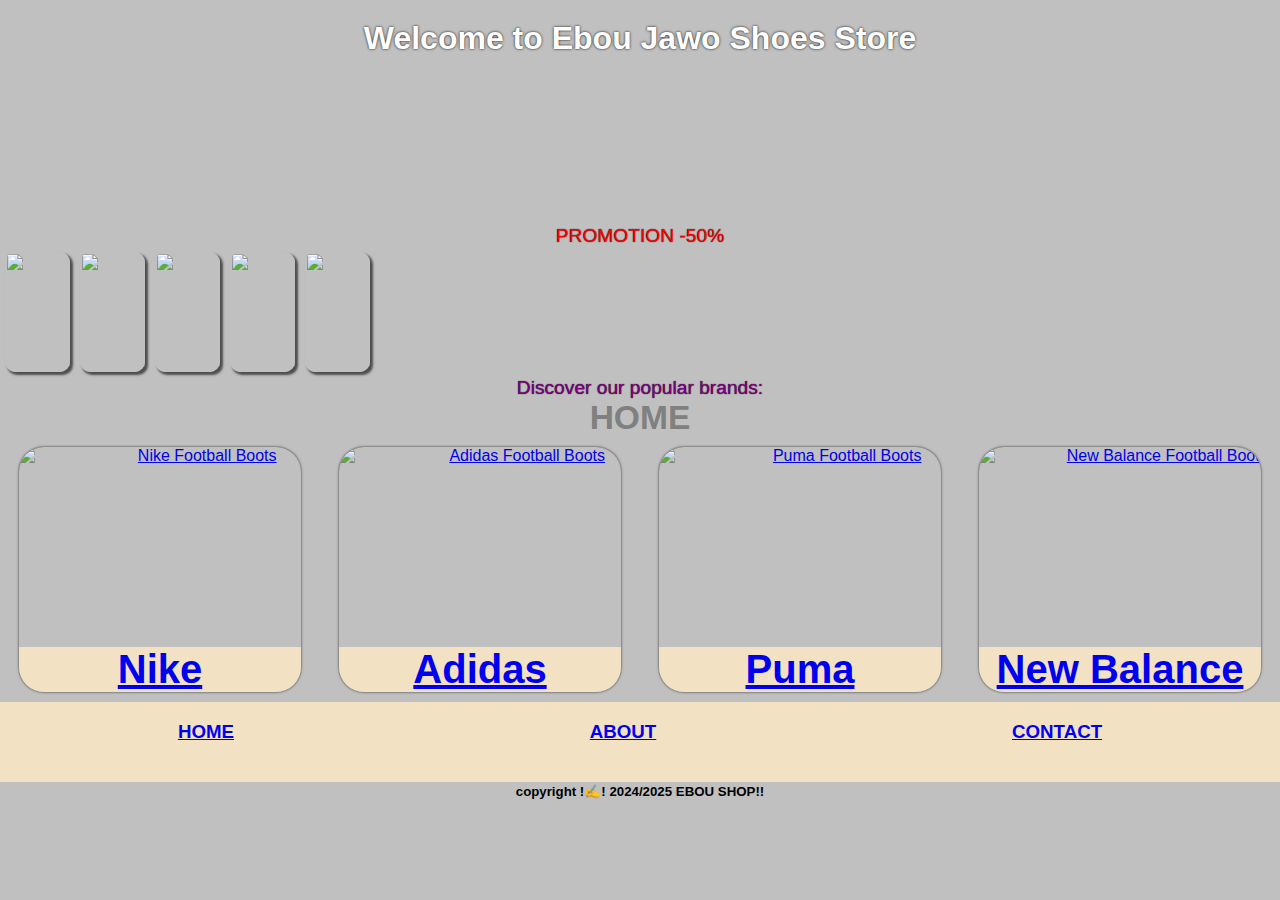
==== index.html @ 6cc620ec "Add files via upload" ====
<!DOCTYPE html>
<html lang="fr">
<head>
    <link rel="stylesheet" href="styles.css">
    <meta charset="UTF-8">
    <meta name="viewport" content="width=device-width, initial-scale=1.0">
    <meta property="og:title" content="Football Shoe Store">
    <meta property="og:description" content="Discover our top-quality football shoes from popular brands like Nike, Adidas, Puma, and New Balance. Shop now for the best in football gear!">
    <meta property="og:image" content="anim.webp">
    <meta property="og:url" content="https://www.example.com">
    <meta name="twitter:card" content="summary_large_image">
    <title>Football Shoe Store</title>
</head>
<body>
    <header>
        <h1> Welcome to Ebou Jawo Shoes Store </h1>
    </header>
    <p id="pr">PROMOTION -50%</p>
    <nav>
        <img class="im" src="anim.webp"> 
        <img class="im" src="anim1.webp">
        <img class="im" src="anim2.webp"> 
        <img class="im" src="anim3.webp">
        <img class="im" src="anim4.webp">
    </nav>
    <p> Discover our popular brands:</p>
        <h3 id="ac">HOME</h3>
        
    <section class="brand-gallery">
        <article>
            <a href="nike.html">
                <img src="nike6.webp" alt="Nike Football Boots">
                <h2>Nike</h2>
            </a>
        </article>
        <article>
            <a href="adidas.html">
                <img src="adidas6.webp" alt="Adidas Football Boots">
                <h2>Adidas</h2>
            </a>
        </article>
        <article>
            <a href="puma.html">
                <img src="puma12.webp" alt="Puma Football Boots">
                <h2>Puma</h2>
            </a>
        </article>
        <article>
            <a href="newbalance.html">
                <img src="newbalance1.webp" alt="New Balance Football Boots">
                <h2>New Balance</h2>
            </a>
        </article>
    </section>
    <footer>
        <div>
            <a href="index.html">
              <h3>HOME</h3>  
            </a>
            <a href="about.html">
              <h3>ABOUT</h3>  
            </a>
            <a href="contact.html">
              <h3>CONTACT</h3>  
            </a>
        </div>
        <h5>copyright !✍️! 2024/2025 EBOU SHOP!!</h5>
    </footer>
</body>
</html>
---- styles.css ----
/* Styles de base */
body {
    font-family: Arial, sans-serif;
    margin: 0;
    padding: 0;
    background-color: #c0c0c0;
}

header {
    background-image: url("backg.webp");
    /*color: #fff;*/
    background-position: center;
    height: 160px;
    background-size: 300px;
    margin: 0 0 25px;
    padding: 20px;
    text-align: center;
    color: white;
    
}
#pr {
    color: red;
    position: center;
    margin: 0;
}
nav {
    display: flex;
    animation-name: tr;
    animation-duration: 2s;
    animation-iteration-count: 10;
    margin: 0;
}
@keyframes tr {
    from{transform: translateX(-100%)}
}
#ac {
    color: grey;
    font-size: 2.1em;
    margin: 0;
    text-align: center;
}
.im {
    width: 65px;
    height: 120px;
    box-shadow: 2.8px 2.5px 2.2px rgba(0, 0, 0, 0.6);
    border-radius: 10px;
    margin: 5px;
}

h1 {
    text-shadow: 0 -0.4px 2.5px black;
    margin: 0;
    font-size: 2em;

}

p {
    font-size: 1.2em;
    text-align: center;
    color: purple;
    text-shadow: 0 -0.1px 1.1px black;
    margin: 0;
}
.brand-gallery {
    display: flex;
    justify-content: space-around;
    align-items: center;
    flex-wrap: wrap;
}
footer {
    background-color: #F2E2C3;
    height: 80px;
}
article {
    flex-basis: 22%;
    margin: 10px;
    text-align: center;
    box-shadow: 0 0 2.6px rgba(0, 0, 0, 0.8);
    border-radius: 25px;
    overflow: hidden;
    background-color: #c0c0c0;
    transition: transform 0.2s ease-in-out;
}

article:hover {
    transform: translateY(-10px);
}
h5{
    text-align: center;
}

img {
    width: 360px;
    height: 200px;
    display: block;
}

h2 {
    font-size: 2.5em;
    margin: 0;
    background-color: #F2E2C3;
}
div {
    display: flex;
    text-align: center;
    justify-content: space-around;
}
a:hover h2 {
    color: #3498db;
}

/* Adaptabilité pour petits écrans */
@media (max-width: 768px) {
    .brand-gallery {
        flex-direction: column;
    }

    article {
        flex-basis: 80%;
    }
}
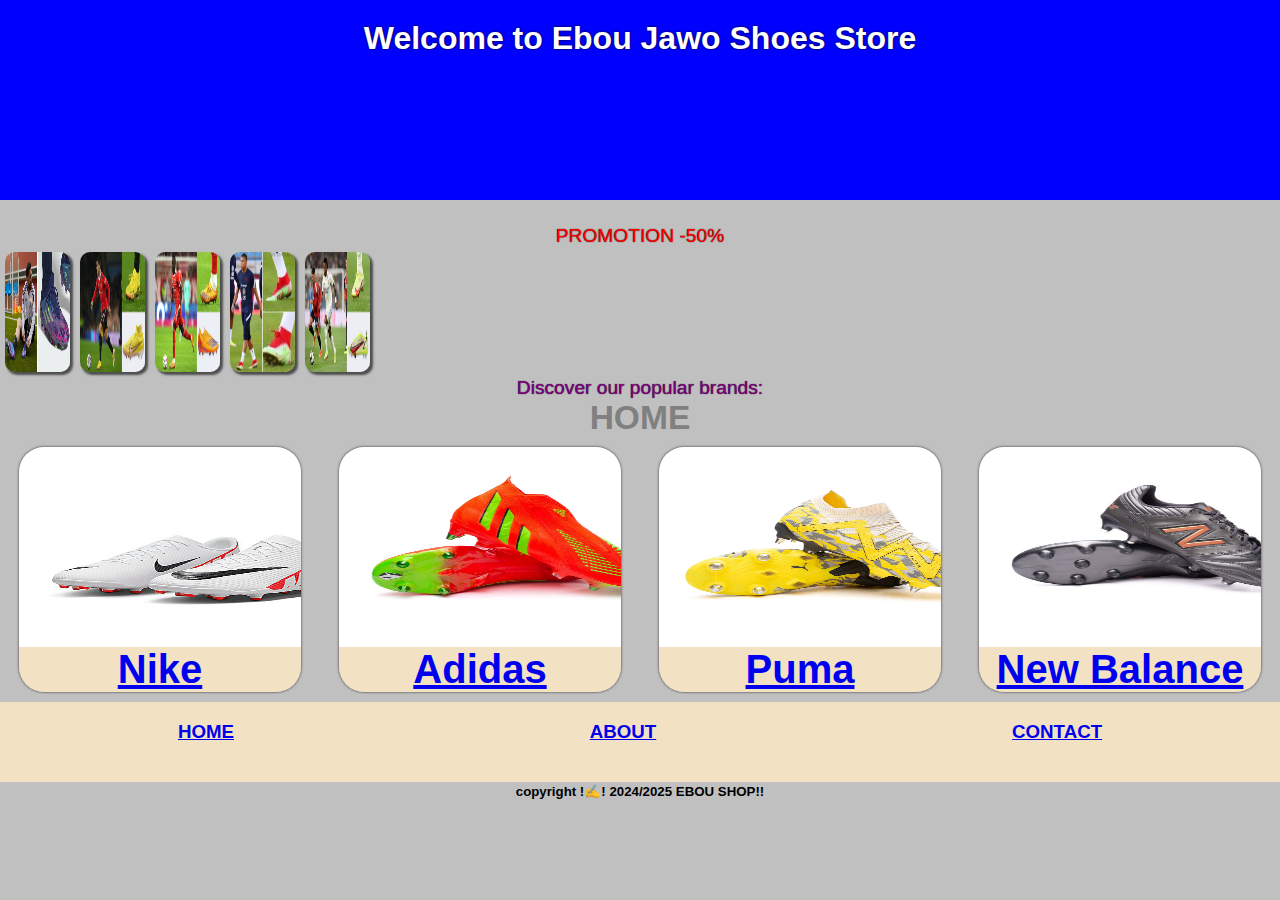
==== commit 3a1d5ad8: "Update index.html" ====
--- a/index.html
+++ b/index.html
@@ -7,7 +7,7 @@
     <meta property="og:title" content="Football Shoe Store">
     <meta property="og:description" content="Discover our top-quality football shoes from popular brands like Nike, Adidas, Puma, and New Balance. Shop now for the best in football gear!">
     <meta property="og:image" content="anim.webp">
-    <meta property="og:url" content="https://www.example.com">
+    <meta property="og:url" content="https://shoes-shop-jawo.vercel.app">
     <meta name="twitter:card" content="summary_large_image">
     <title>Football Shoe Store</title>
 </head>
@@ -67,4 +67,4 @@
         <h5>copyright !✍️! 2024/2025 EBOU SHOP!!</h5>
     </footer>
 </body>
-</html>+</html>
--- a/styles.css
+++ b/styles.css
@@ -7,7 +7,7 @@
 }
 
 header {
-    background-image: url("backg.webp");
+    background-color: blue;
     /*color: #fff;*/
     background-position: center;
     height: 160px;
@@ -118,4 +118,4 @@
     article {
         flex-basis: 80%;
     }
-}+}
